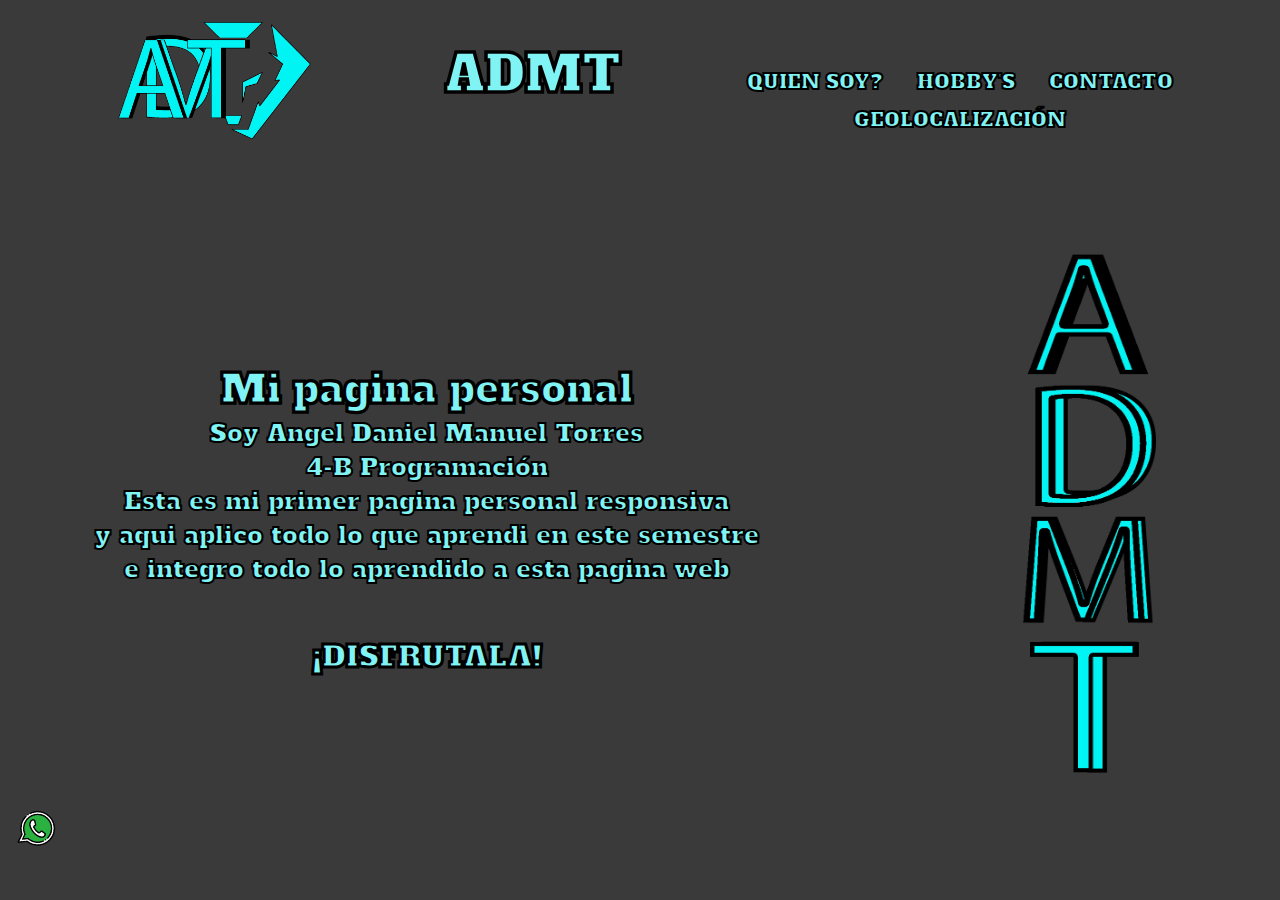
==== index.html @ c4a80e61 "Cambios angel daniel" ====
<!DOCTYPE html>
<html lang="en">
<head>
    <meta charset="UTF-8">
    <meta http-equiv="X-UA-Compatible" content="IE=edge">
    <meta name="viewport" content="width=device-width, initial-scale=1.0">
    <link rel="icon" href="img/icon.png">
    <link rel="preconnect" href="https://fonts.googleapis.com">
<link rel="preconnect" href="https://fonts.gstatic.com" crossorigin>
<link href="https://fonts.googleapis.com/css2?family=Alfa+Slab+One&display=swap" rel="stylesheet">
<link rel="preconnect" href="https://fonts.googleapis.com">
<link rel="preconnect" href="https://fonts.gstatic.com" crossorigin>
<link href="https://fonts.googleapis.com/css2?family=Roboto&display=swap" rel="stylesheet">
    <link rel="stylesheet" href="css/estilo.css">
    <title>ANGEL*-*</title>
</head>
<body>
    <div class="fila">
    <header class="hero">
        <div id="logo" class="col-lg-4 col-md-4 col-sm-12 col-xm-12">
            <a href="index.html">
                <img src="img/logo.png" alt="LOGO ADMT">
            </a>
        </div>
        <div class="col-lg-2 col-md-2 col-sm-12 col-xm-12"><h1>ADMT</h1></div>
        <div class="col-lg-6 col-md-6 col-sm-12 col-xm-12">
            <nav>
                <ul class="nav-links">
                    <li><a href="quiensoy.html">QUIEN SOY?</a></li>
                    <li><a href="hobbys.html">HOBBY'S</a></li>
                    <li><a href="contacto.html">CONTACTO</a></li>
                    <li><a href="ubicacion.html">GEOLOCALIZACIÓN</a></li>
                </ul>
            </nav>
        </div>
    </header>
    </div>
    <video muted autoplay loop>
        <source src="video/fondo.mp4" type="video/mp4">
    </video>
    <section class="seccion2">
    <div class="col-lg-8 col-md-6 col-sm-6 col-xs-12" id="textbox">
        <h1>Mi pagina personal</h1>
        <p>Soy Angel Daniel Manuel Torres</p>
        <p>4-B Programación</p>
        <p>Esta es mi primer pagina personal responsiva</p>
        <p>y aqui aplico todo lo que aprendi en este semestre</p>
        <p>e integro todo lo aprendido a esta pagina web</p>
        <h2>¡DISFRUTALA!</h2>
    </div>
    <div class="col-lg-4 col-md-6 col-sm-6 col-xs-12" id="poster">
        <img src="img/poster.png" alt="">
    </div>
    </section>
    <footer>
    <div id="botones">
        <div class="col-lg-4 col-md-4 col-sm-4 col-xs-4">
            <a href="#" class="cta"><img src="img/red1.png" alt=""></a>
        </div>
        <div class="modal-container">
            <div class="modal modal-close">
                <p class="close">X</p>
                <img src="img/red1.png" alt="">
                <div class="modal-textos">
                    <h2>TELEFONO</h2>
                    <p>+52 961 330 9389</p>
                </div>
            </div>
        </div>

    </footer>
<div class="capa"></div>
<script src="JS/main.js"></script>
</body>
</html>
---- css/estilo.css ----
*{
    margin: 0px;
    padding: 0px;
    list-style: none;
    text-decoration: none;
    font-family: sans-serif;
    box-sizing: border-box;
}
body{
    background-color: gray;
}

.contenedor{
    position:relative;
    margin:auto;
    width: 100%;
    height: auto;
}

.fila{
    position: relative;
    margin: auto;
    width: 100%;
    height: auto;
    clear:both;
    display: table;
    text-align: center;

}

[class*="col-"]{
    float:left;
    padding: 10px;
}
/*=============================================
SECCION-1
=============================================*/
#header{
    position: fixed;
    background: black;
}
.hero{
    position: relative;
    z-index: 2;
}
header #logo a img{
    width: 250px;

}
.hero h1{
    margin-top: 25px;
    margin-bottom: 25px;
    font-size: 50px;
    font-family: 'Alfa Slab One', cursive;
    text-decoration:  none;
    color: #80f4f4;
    padding:  5px 0;
    position: relative;
    -webkit-text-stroke: 2px black;
    align-items: center;
    display: inline-block;
}
nav{
    margin-top: 25px;
    margin-bottom: 25px;
}

.nav-links{
    padding: 28px 0;
}
.nav-links li{
    align-items: center;
    display: inline-block;
    margin:  5px 15px;
}

.nav-links li a{
    font-size: 20px;
    font-family: 'Alfa Slab One', cursive;
    text-decoration:  none;
    color: #80f4f4;;
    padding:  5px 0;
    position: relative;
    -webkit-text-stroke: 2px black;
     
}
.nav-links li a::after{
    content: '';
    background: #80f4f4;
    width: 0;
    height: 2px;
    position: absolute;
    bottom: 0;
    left: 0;
    transition:  width 0.3s;
}
.nav-links li a:hover::after{
    width: 100%;
}
video{
    position: absolute;
    top: 0;
    left: 0;
    width: 100%;
    height: 100%;
    object-fit: cover;
}
.capa{
    position: absolute;
    top: 0;
    left: 0;
    width: 100%;
    height: 100%;
    background-color: #1c1c1d;
    opacity: 0.7;
}
.modal-container{
    opacity: 0;
    visibility: hidden;
    position: fixed;
    z-index: 1000;
    width: 100%;
    height: 100vh;
    top: 0;
    left: 0;
    background-color: rgba(0, 0, 0, 0.5);
    display: flex;
    justify-content: center;
    align-items: center;
}

.modal{
    width: 40%;
    height: 50%;
    background: white;
    text-align: center;
    display: flex;
    flex-direction: column;
    justify-content: space-evenly;
    position: relative;
    transition: transform 1s;
    transform:  translateY(0%);
    /*overflow: hidden;*/
    border-radius: 10px;
}
.close{
    position: absolute;
    top: 5px;
    right: 5px;
    display: inline-block;
    width: 25px;
    height: 25px;
    background: #c44a4a;
    color:white;
    line-height: 25px;
    cursor: pointer;
    border-radius: 50%;

}
.modal-close{
    transform: translateY(-200%);
}
.modal > img{
    margin-left: 25%;
    width: 50%;
    height: 50%;
}

/*=============================================
SECCION-2
=============================================*/
.seccion2 #textbox{
    transform: rotate(0deg);
    position: relative;
    z-index: 2;
    color: #80f4f4;
    -webkit-text-stroke: 2px black ;
}
#textbox h1{
    margin-top: 150px;
    text-align: center;
    font-family: 'Alfa Slab One', cursive;
    font-size: 40px;
}
#textbox p{
    justify-content: space-around;
    text-align: center;
    font-family: 'Alfa Slab One', cursive;
    font-size: 25px;
}
#textbox h2{
    margin-top: 50px;
    text-align: center;
    font-family: 'Alfa Slab One', cursive;
    font-size: 30px;
}

.seccion2 #poster img{
    position: relative;
    z-index: 2;
    width: 450px;
    height: 575px;
}
/*=============================================
SECCION-3
=============================================*/
#botones {
    margin-top: 175px;
    margin: 0;
    padding: 10px;
    height: 70px;
    width: 250px;
    position: relative;
    z-index: 2;
    

}

footer #botones a img{
    transform: rotate(10deg);
    position: relative;
    z-index: 2;
    width: 35px;
}
/*=============================================
SECCION-4
=============================================*/
.seccion4{
    background: black;
    position: relative;
    z-index: 2;
}
.seccion4 #textbox2 h1{
    margin-top: 150px;
    text-align: center;
    font-family: 'Alfa Slab One', cursive;
    color: #80f4f4;
    -webkit-text-stroke: 2px black ;
}
.seccion4 #textbox2 h2{
    text-align: center;
    font-family: 'Roboto', sans-serif;
    font-size: 35px;
    color: white;
}
.seccion4 #banner img{
    margin-top: 150px;
    border-radius: 30px;
}
.seccion4 #textbox2 h5{
    margin-top: 50px;
    font-size: 30px;
    text-align: center;
    font-family: 'Alfa Slab One', cursive;
    color: #80f4f4;
    -webkit-text-stroke: 2px black ;
}
#botones2 {
    margin: 0;
    padding: 10px;
    margin-top: 175px;
    height: 70px;
    width: 250px;
    position: relative;
    z-index: 2;
    

}

footer #botones2 a img{
    transform: rotate(10deg);
    position: relative;
    z-index: 2;
    width: 35px;
}
/*=============================================
SECCION-5
=============================================*/
.seccion5{
    background: black;
    position: relative;
    z-index: 2;
}
.seccion5 #textbox2 h1{
    margin-top: 150px;
    text-align: center;
    font-family: 'Alfa Slab One', cursive;
    color: #80f4f4;
    -webkit-text-stroke: 2px black ;
}
.seccion5 #textbox2 h2{
    text-align: center;
    font-family: 'Roboto', sans-serif;
    font-size: 35px;
    color: white;
}
.seccion5 #hobbies img{
    width: 700px;
    margin-top: 150px;
    border-radius: 30px;
}
.seccion5 #textbox2 h5{
    margin-top: 50px;
    font-size: 30px;
    text-align: center;
    font-family: 'Alfa Slab One', cursive;
    color: #80f4f4;
    -webkit-text-stroke: 2px black ;
}
#botones2 {
    margin: 0;
    padding: 10px;
    margin-top: 175px;
    height: 70px;
    width: 250px;
    position: relative;
    z-index: 2;
}

footer #botones2 a img{
    transform: rotate(10deg);
    position: relative;
    z-index: 2;
    width: 35px;
}
/*=============================================
SECCION-6
=============================================*/
.seccion6{
    background: black;
    position: relative;
    z-index: 2;
}
.seccion6 #textbox2 h1{
    margin-top: 150px;
    text-align: center;
    font-family: 'Alfa Slab One', cursive;
    color: #80f4f4;
    -webkit-text-stroke: 2px black ;
}
.seccion6 #textbox2 h2{
    text-align: center;
    font-family: 'Roboto', sans-serif;
    font-size: 35px;
    color: white;
}
.seccion6 #banner img{
    margin-left: 150px;
    height: 320px;
    width: 320px;
}
.seccion6 #textbox2 h5{
    margin-top: 50px;
    font-size: 30px;
    text-align: center;
    font-family: 'Alfa Slab One', cursive;
    color: #80f4f4;
    -webkit-text-stroke: 2px black ;
}
#botones2 {
    margin: 0;
    padding: 10px;
    margin-top: 175px;
    height: 70px;
    width: 250px;
    position: relative;
    z-index: 2;
}

footer #botones2 a img{
    transform: rotate(10deg);
    position: relative;
    z-index: 2;
    width: 35px;
}
/*=============================================
SECCION-4
=============================================*/
.seccion7{
    background: black;
    position: relative;
    z-index: 2;
}
.seccion7 #textbox2 h1{
    margin-top: 150px;
    text-align: center;
    font-family: 'Alfa Slab One', cursive;
    color: #80f4f4;
    -webkit-text-stroke: 2px black ;
}
.seccion7 #textbox2 h2{
    text-align: center;
    font-family: 'Roboto', sans-serif;
    font-size: 35px;
    color: white;
}
.seccion7 #banner img{
    margin-top: 150px;
    border-radius: 30px;
}
.seccion7 #textbox2 h5{
    margin-top: 150px;
    margin-bottom: 150px;
    font-size: 30px;
    text-align: center;
    font-family: 'Alfa Slab One', cursive;
    color: #80f4f4;
    -webkit-text-stroke: 2px black ;
}

#botones2 {
    margin: 0;
    padding: 10px;
    margin-top: 175px;
    height: 70px;
    width: 250px;
    position: relative;
    z-index: 2;
    

}
footer #botones2 a img{
    transform: rotate(10deg);
    position: relative;
    z-index: 2;
    width: 35px;
}
/*=============================================
PANTALLA DE ESCRITORIO GRANDE - LARGE (lg)
=============================================*/
@media(min-width:1200px){

    .col-lg-12{width: 100%;}
    .col-lg-11{width: 91.66666666%;}
    .col-lg-10{width: 83.33333333%;}  
    .col-lg-9{width: 75%;}
    .col-lg-8{width: 66.66666667%;}
    .col-lg-7{width: 58.33333333%;}
    .col-lg-6{width: 50%;}
    .col-lg-5{width: 41.66666667%;}
    .col-lg-4{width: 33.33333333%;}
    .col-lg-3{width: 25%;}
    .col-lg-2{width: 16.66666667%;}
    .col-lg-1{width: 8.33333333%;}
    .col-lg-0{display: none;}
    #seccion4 article p img{
        width: 50%;
    }
}
/*=============================================
PANTALLA DE ESCRITORIO MEDIANO - MEDIUM (md)
=============================================*/
@media(max-width:1199px) and (min-width:992px){

    .col-md-12{width: 100%;}
    .col-md-11{width: 91.66666666%;}
    .col-md-10{width: 83.33333333%;}  
    .col-md-9{width: 75%;}
    .col-md-8{width: 66.66666667%;}
    .col-md-7{width: 58.33333333%;}
    .col-md-6{width: 50%;}
    .col-md-5{width: 41.66666667%;}
    .col-md-4{width: 33.33333333%;}
    .col-md-3{width: 25%;}
    .col-md-2{width: 16.66666667%;}
    .col-md-1{width: 8.33333333%;}
    .col-md-0{display: none;}
    #seccion4 article p img{
        width: 60%;
    }
}
/*=============================================
PANTALLA DE TABLET - SMALL (sm)
=============================================*/
@media(max-width:991px) and (min-width:768px){

    .col-sm-12{width: 100%;}
    .col-sm-11{width: 91.66666666%;}
    .col-sm-10{width: 83.33333333%;}  
    .col-sm-9{width: 75%;}
    .col-sm-8{width: 66.66666667%;}
    .col-sm-7{width: 58.33333333%;}
    .col-sm-6{width: 50%;}
    .col-sm-5{width: 41.66666667%;}
    .col-sm-4{width: 33.33333333%;}
    .col-sm-3{width: 25%;}
    .col-sm-2{width: 16.66666667%;}
    .col-sm-1{width: 8.33333333%;}
    .col-sm-0{display: none;}
    #seccion4 article p img{
        width: 100%;
        margin-bottom: 20px;
    }
}

/*=============================================
PANTALLA DE PHONES - EXTRA SMALL (xs)
=============================================*/
@media(max-width:767px){

    .col-xs-12{width: 100%;}
    .col-xs-11{width: 91.66666666%;}
    .col-xs-10{width: 83.33333333%;}  
    .col-xs-9{width: 75%;}
    .col-xs-8{width: 66.66666667%;}
    .col-xs-7{width: 58.33333333%;}
    .col-xs-6{width: 50%;}
    .col-xs-5{width: 41.66666667%;}
    .col-xs-4{width: 33.33333333%;}
    .col-xs-3{width: 25%;}
    .col-xs-2{width: 16.66666667%;}
    .col-xs-1{width: 8.33333333%;}
    .col-xs-0{display: none;}
    #seccion4 article p img{
        width: 100%;
        margin-bottom: 20px;
    }
}
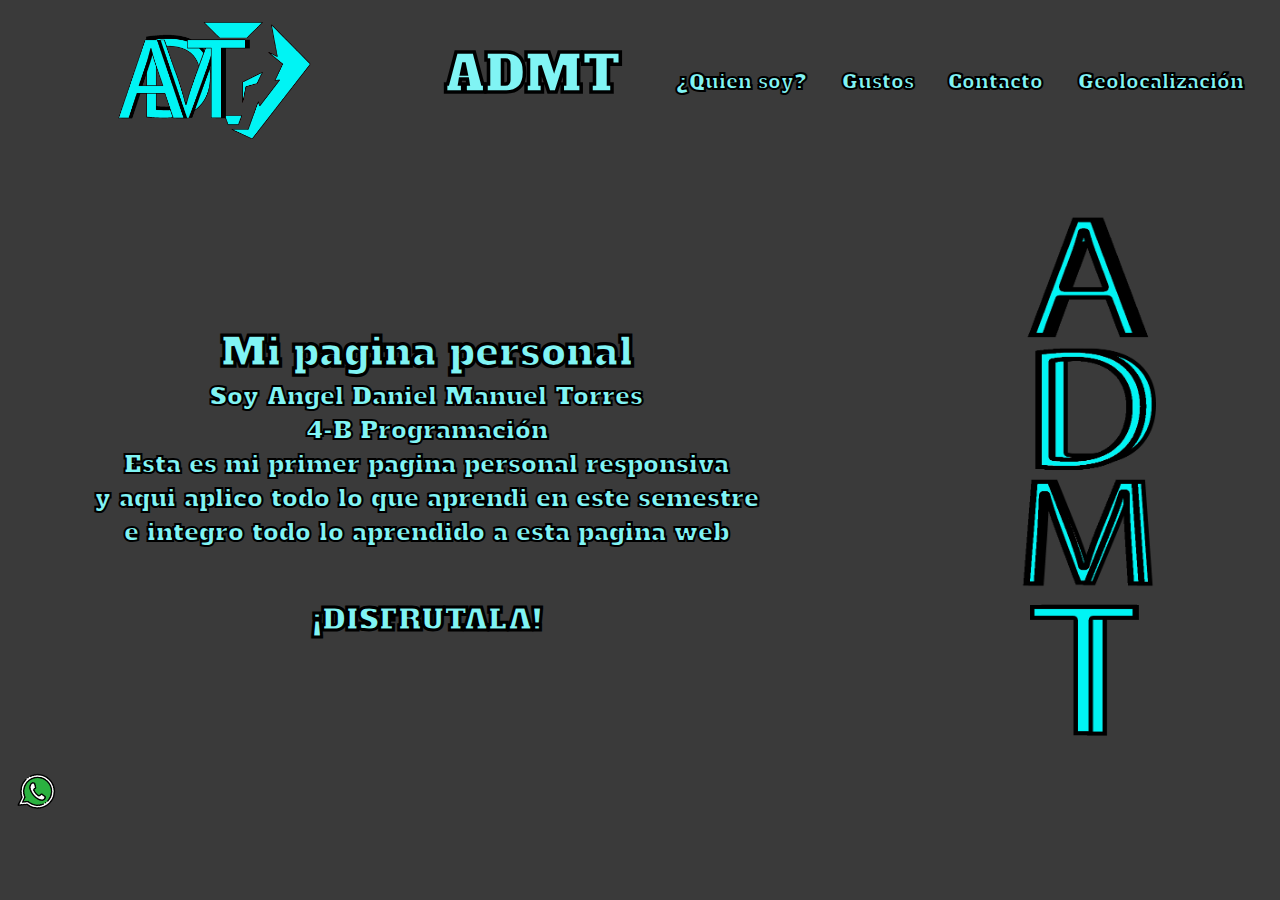
==== commit f7e98509: "ambios realizados para modificar el menu" ====
--- a/index.html
+++ b/index.html
@@ -26,10 +26,10 @@
         <div class="col-lg-6 col-md-6 col-sm-12 col-xm-12">
             <nav>
                 <ul class="nav-links">
-                    <li><a href="quiensoy.html">QUIEN SOY?</a></li>
-                    <li><a href="hobbys.html">HOBBY'S</a></li>
-                    <li><a href="contacto.html">CONTACTO</a></li>
-                    <li><a href="ubicacion.html">GEOLOCALIZACIÓN</a></li>
+                    <li><a href="quiensoy.html">¿Quien soy?</a></li>
+                    <li><a href="hobbys.html">Gustos</a></li>
+                    <li><a href="contacto.html">Contacto</a></li>
+                    <li><a href="ubicacion.html">Geolocalización</a></li>
                 </ul>
             </nav>
         </div>
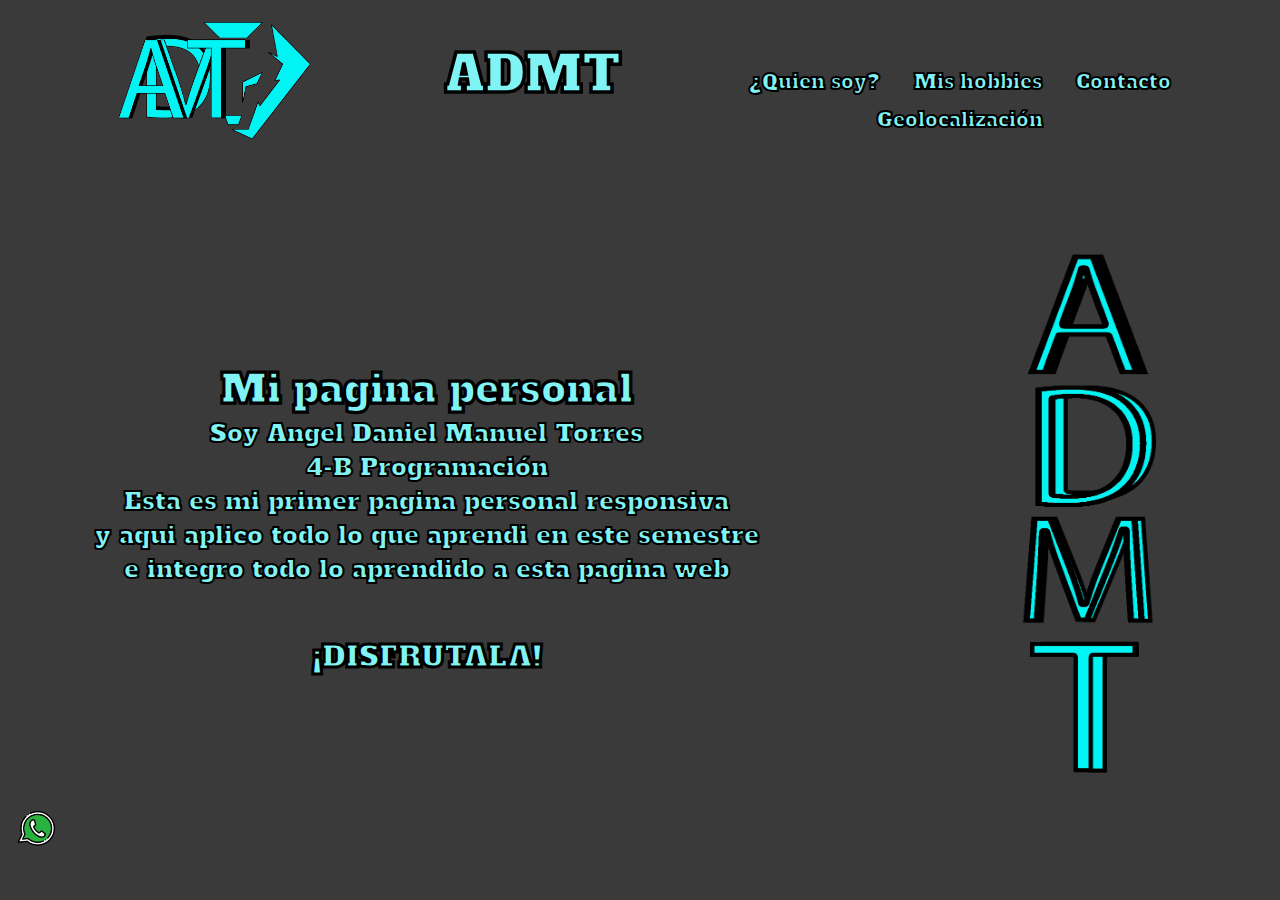
==== commit 165153f4: "cambios angel" ====
--- a/index.html
+++ b/index.html
@@ -27,7 +27,7 @@
             <nav>
                 <ul class="nav-links">
                     <li><a href="quiensoy.html">¿Quien soy?</a></li>
-                    <li><a href="hobbys.html">Gustos</a></li>
+                    <li><a href="hobbys.html">Mis hobbies</a></li>
                     <li><a href="contacto.html">Contacto</a></li>
                     <li><a href="ubicacion.html">Geolocalización</a></li>
                 </ul>
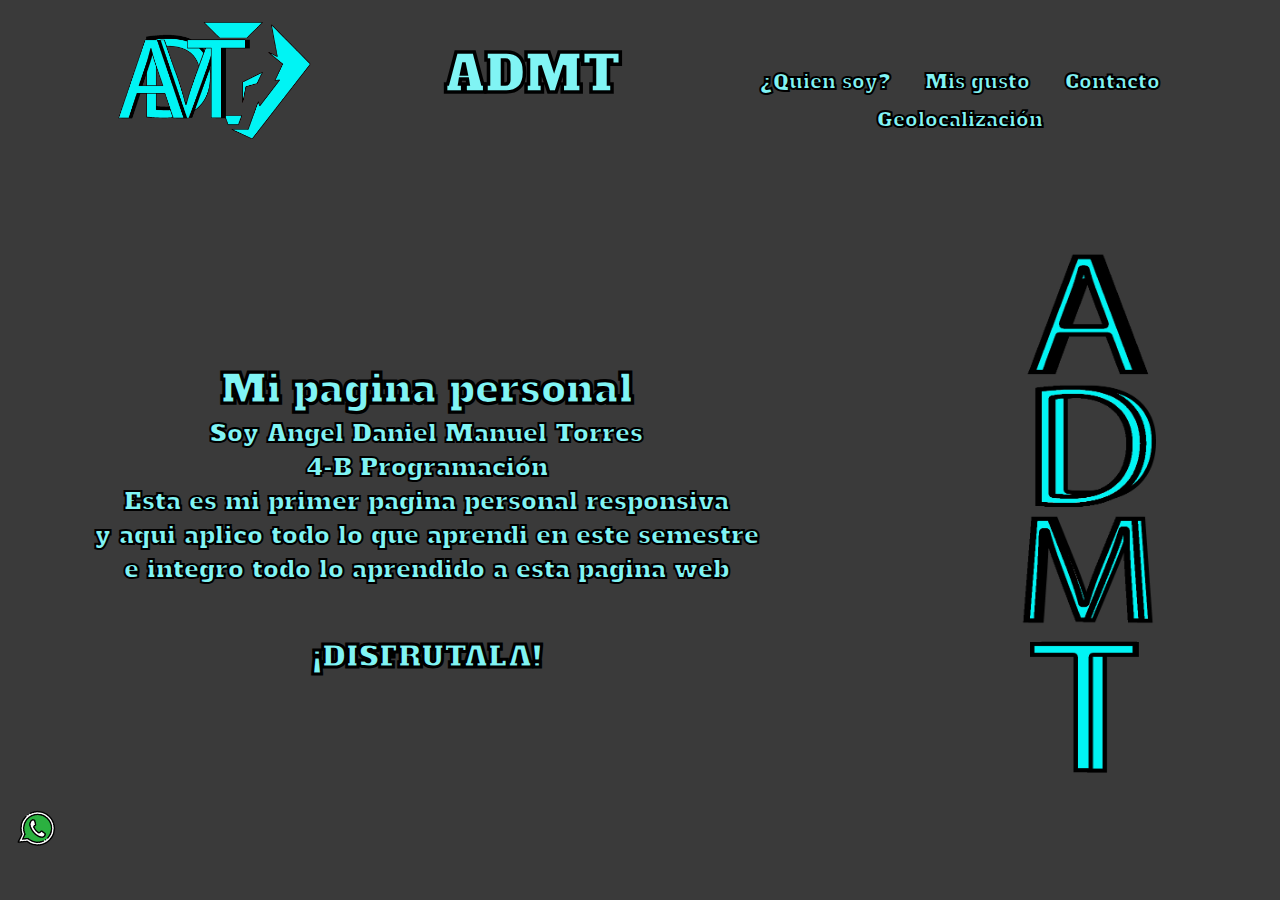
==== commit b7e61ed4: "pruebas" ====
--- a/index.html
+++ b/index.html
@@ -27,7 +27,7 @@
             <nav>
                 <ul class="nav-links">
                     <li><a href="quiensoy.html">¿Quien soy?</a></li>
-                    <li><a href="hobbys.html">Mis hobbies</a></li>
+                    <li><a href="hobbys.html">Mis gusto</a></li>
                     <li><a href="contacto.html">Contacto</a></li>
                     <li><a href="ubicacion.html">Geolocalización</a></li>
                 </ul>
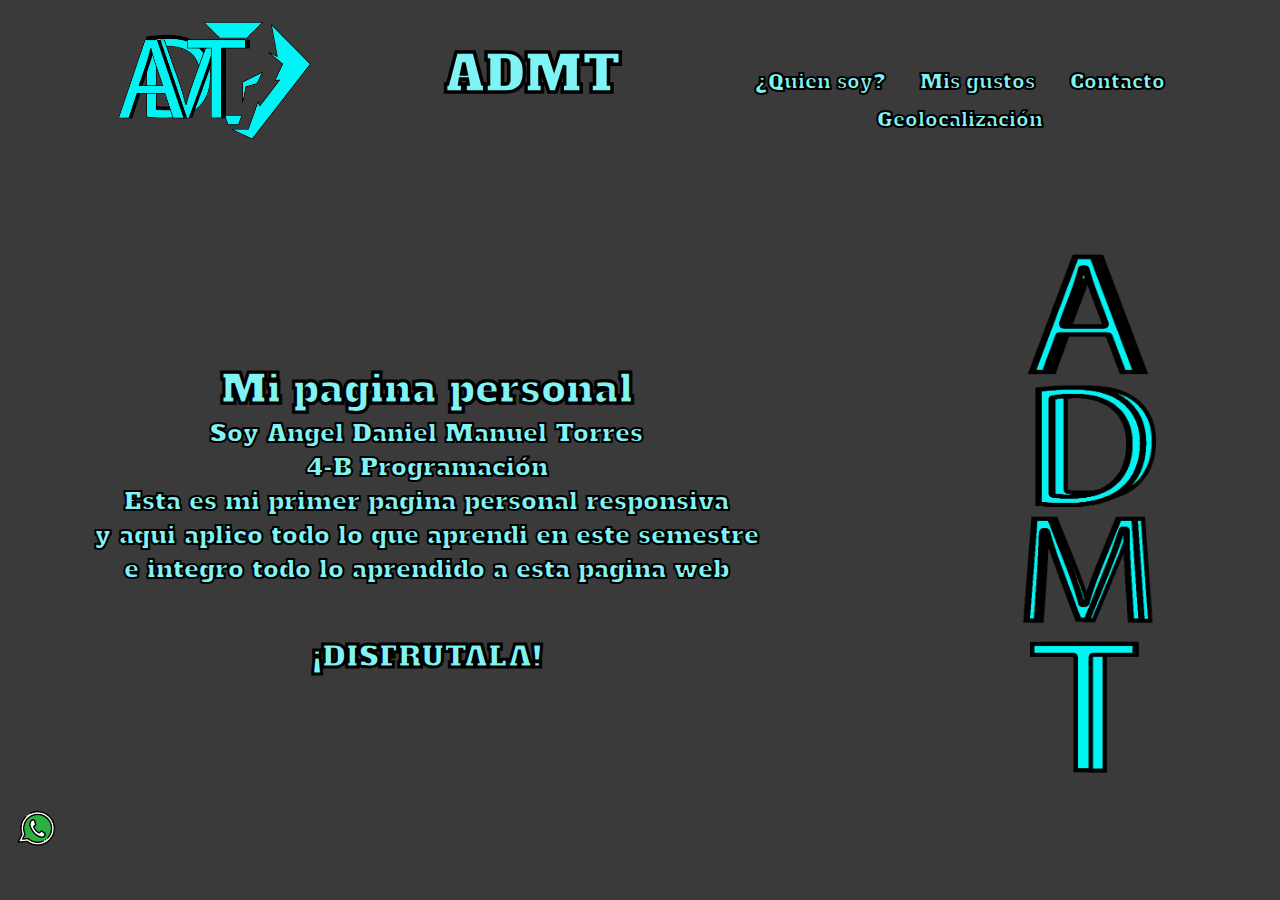
==== commit 88af8cd7: "Cambios" ====
--- a/index.html
+++ b/index.html
@@ -27,7 +27,7 @@
             <nav>
                 <ul class="nav-links">
                     <li><a href="quiensoy.html">¿Quien soy?</a></li>
-                    <li><a href="hobbys.html">Mis gusto</a></li>
+                    <li><a href="hobbys.html">Mis gustos</a></li>
                     <li><a href="contacto.html">Contacto</a></li>
                     <li><a href="ubicacion.html">Geolocalización</a></li>
                 </ul>
